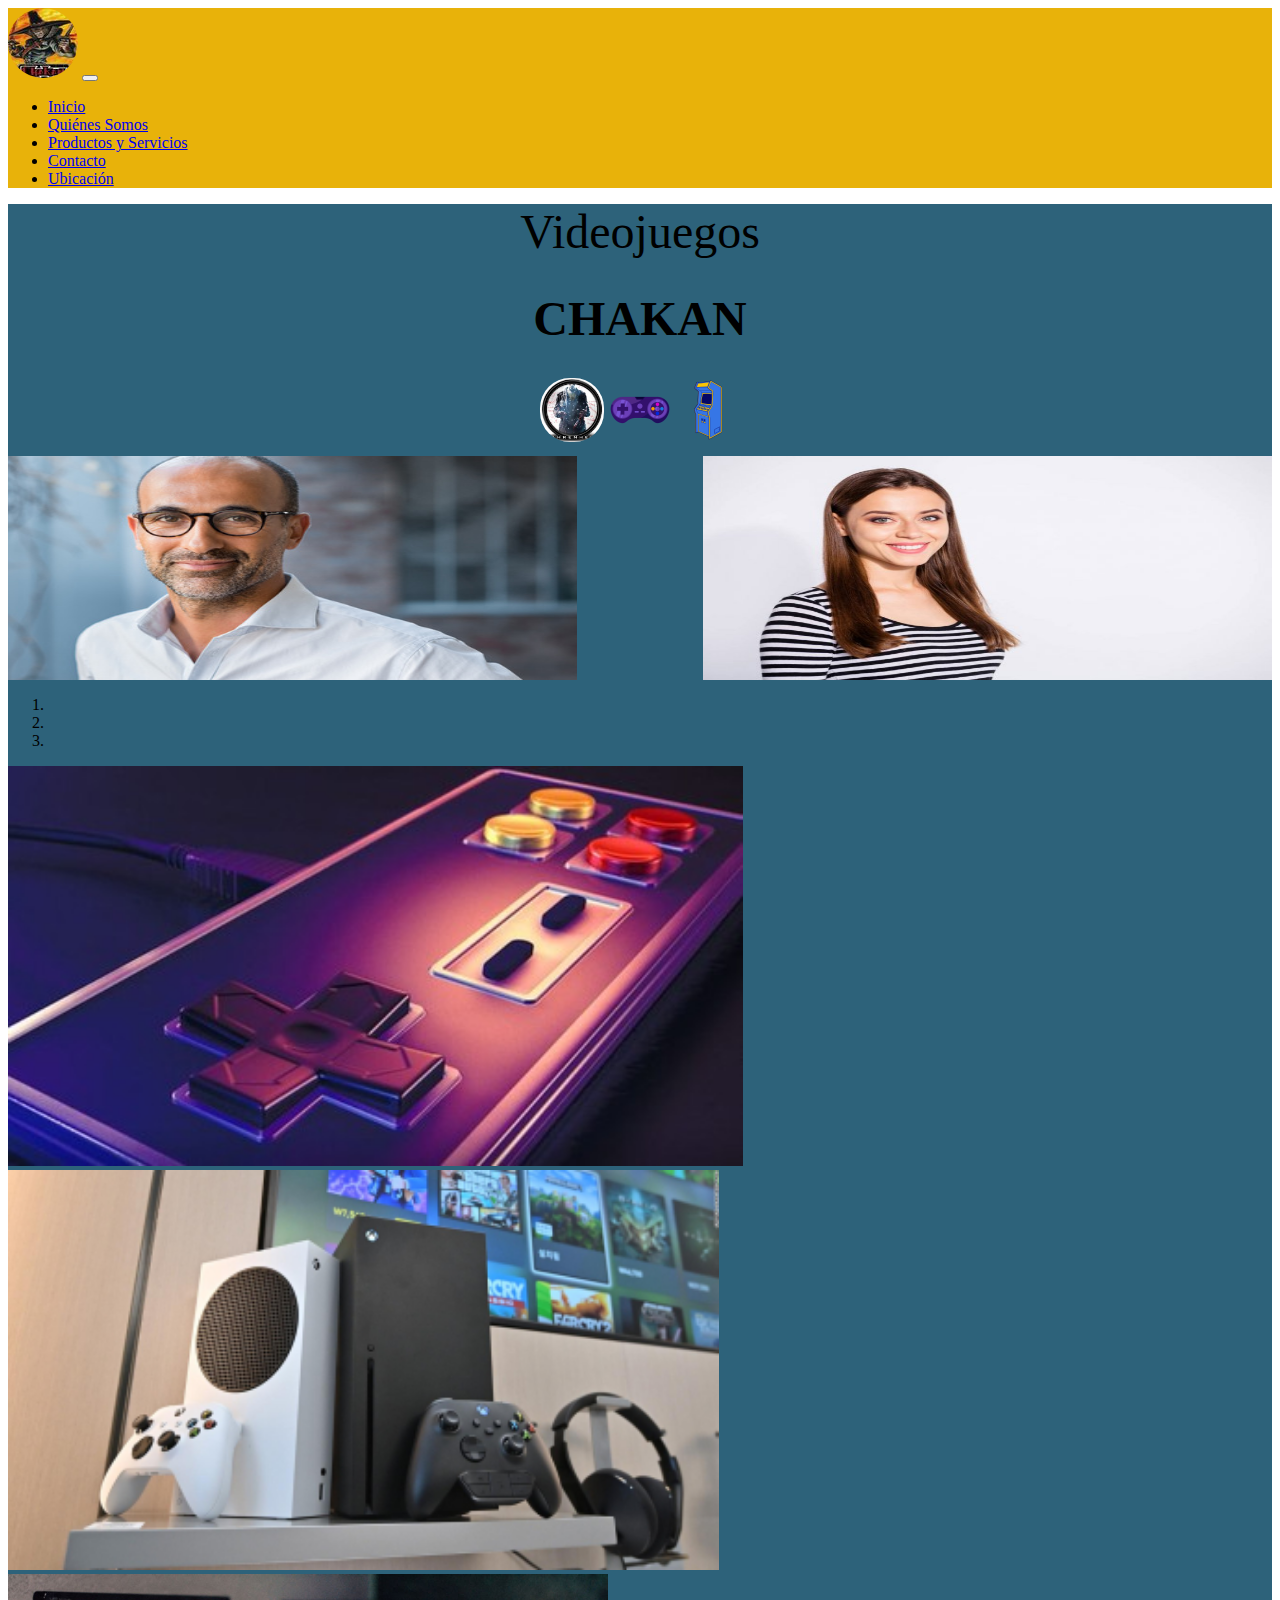
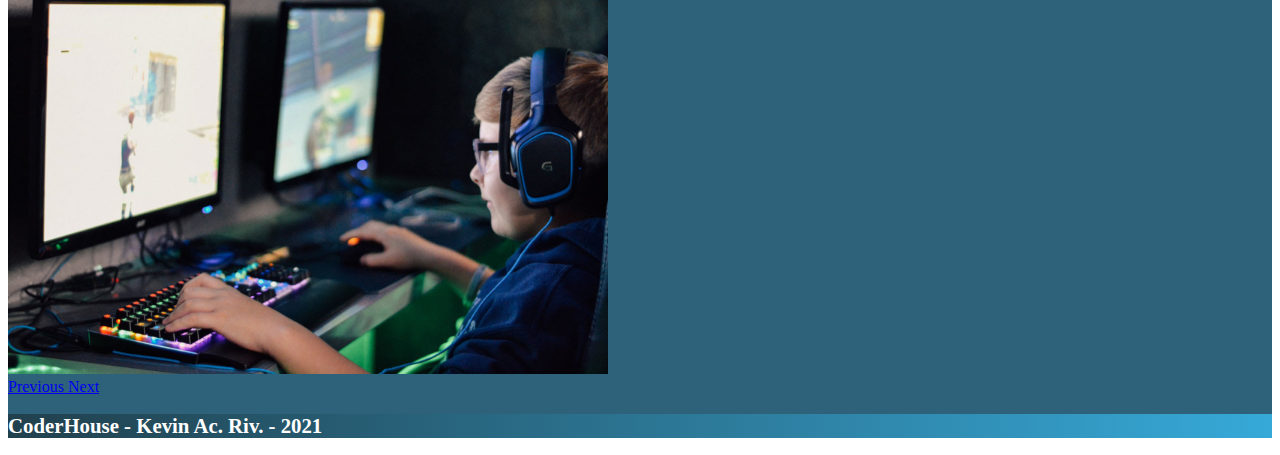
==== index.html @ 707c8877 "agregue texto a mi seccion About-us" ====
<!doctype html>
<html lang="es">
<head>
<!-- Required meta tags -->
<meta charset="utf-8">
<meta name="viewport" content="width=device-width, initial-scale=1">
<meta name="description" content="En nuestras instalaciones encuentre todo lo relacionado a videojuegos de PS2, PS3 y PS4. Tambien contamos con la reparación y venta de celulares. Visítenos, estamos ubicados en la localidad de Córdoba.">
<meta name="keywords" content="Videojuegos CHAKAN, reparaciones, computadoras, celulares">

    <!-- Bootstrap CSS -->
<link rel="stylesheet" href="https://cdn.jsdelivr.net/npm/bootstrap@4.6.0/dist/css/bootstrap.min.css" integrity="sha384-B0vP5xmATw1+K9KRQjQERJvTumQW0nPEzvF6L/Z6nronJ3oUOFUFpCjEUQouq2+l" crossorigin="anonymous">

<!-- Mi CSS -->
<link rel="stylesheet" href="css/style.css">

<title>Videojuegos CHAKAN</title>
</head>
<body>
    <!-- NAV -->
    <nav class="navbar navbar-expand-lg navbar-light">
        <img src="img/logo.jpg" alt="logo">
        <button class="navbar-toggler" type="button" data-toggle="collapse" data-target="#navbarNav" aria-controls="navbarNav" aria-expanded="false" aria-label="Toggle navigation">
            <span class="navbar-toggler-icon"></span>
        </button>
        <div class="collapse navbar-collapse justify-content-end" id="navbarNav">
            <ul class="navbar-nav align align-items-end">
                <li class="nav-item active">
                    <a class="nav-link nav-item2" href="index.html">Inicio</a>
                </li>
                <li class="nav-item">
                    <a class="nav-link nav-item2" href="aboutUs.html">Quiénes Somos</a>
                </li>
                <li class="nav-item">
                    <a class="nav-link nav-item2" href="productAndService.html">Productos y Servicios</a>
                </li>
                <li class="nav-item">
                    <a class="nav-link nav-item2" href="contact.html">Contacto</a>
                </li>
                <li class="nav-item">
                    <a class="nav-link nav-item2" href="location.html">Ubicación</a>
                </li>
            </ul>
        </div>
    </nav>
    <!-- MAIN -->
    <main id="main">
        <!-- HOME -->
        <section id="home">
            <div class="container">
                <div class="row">
                    <div class="col-sm-12 col-md-5 col-lg-5 col-xl-5 title">
                        <span>Videojuegos</span>
                        <h1>CHAKAN</h1>
                        <div class="icon w-100 d-flex justify-content-around mt-2">
                            <img src="img/icon-fahrenheit.jpg" alt="icon-fahrenheit">
                            <img src="img/icon-joystick.png" alt="icon-joystick">
                            <img src="img/icon-arcade.png" alt="icon-arcade">
                        </div>
                    </div>
                    <div class="col-sm-12 col-md-7 col-lg-7 col-xl-7 bosses"> <!-- img jefes -->
                          <img src="img/hombre.jpg" alt="man">
                          <img src="img/mujer.jpg" alt="woman">  
                    </div>
                </div>
                <div class="row"> <!-- contenedor de carousel -->
                    <div class="col-sm-12 d-flex justify-content-center mt-3">
                        <div id="carouselExampleIndicators" class="carousel slide container-carousel" data-ride="carousel">
                            <ol class="carousel-indicators">
                              <li data-target="#carouselExampleIndicators" data-slide-to="0" class="active"></li>
                              <li data-target="#carouselExampleIndicators" data-slide-to="1"></li>
                              <li data-target="#carouselExampleIndicators" data-slide-to="2"></li>
                            </ol>
                            <div class="carousel-inner"> <!-- imagenes de carousel -->
                              <div class="carousel-item active content-carousel">
                                <img class="d-block w-100" src="img/img1.jpg" alt="First slide">
                              </div>
                              <div class="carousel-item content-carousel">
                                <img class="d-block w-100" src="img/img2.jpg" alt="Second slide">
                              </div>
                              <div class="carousel-item content-carousel">
                                <img class="d-block w-100" src="img/img3.jpg" alt="Third slide">
                              </div>
                            </div>
                            <a class="carousel-control-prev" href="#carouselExampleIndicators" role="button" data-slide="prev">
                              <span class="carousel-control-prev-icon" aria-hidden="true"></span>
                              <span class="sr-only">Previous</span>
                            </a>
                            <a class="carousel-control-next" href="#carouselExampleIndicators" role="button" data-slide="next">
                              <span class="carousel-control-next-icon" aria-hidden="true"></span>
                              <span class="sr-only">Next</span>
                            </a>
                          </div>
                    </div>
                </div>
            </div>
        </section>
        <!-- FOOTER -->
        <footer id="footer">
            <div class="row mt-2 text-center">
                <div class="col-sm-12">
                    <h2>CoderHouse - Kevin Ac. Riv. - 2021</h2>
                </div>
            </div>
        </footer>
    </main>
   





















    <!-- JS Bootstrap -->
    <script src="https://code.jquery.com/jquery-3.5.1.slim.min.js" integrity="sha384-DfXdz2htPH0lsSSs5nCTpuj/zy4C+OGpamoFVy38MVBnE+IbbVYUew+OrCXaRkfj" crossorigin="anonymous"></script>
    <script src="https://cdn.jsdelivr.net/npm/popper.js@1.16.1/dist/umd/popper.min.js" integrity="sha384-9/reFTGAW83EW2RDu2S0VKaIzap3H66lZH81PoYlFhbGU+6BZp6G7niu735Sk7lN" crossorigin="anonymous"></script>
    <script src="https://cdn.jsdelivr.net/npm/bootstrap@4.6.0/dist/js/bootstrap.min.js" integrity="sha384-+YQ4JLhjyBLPDQt//I+STsc9iw4uQqACwlvpslubQzn4u2UU2UFM80nGisd026JF" crossorigin="anonymous"></script>
</body>
</html>
---- css/style.css ----
/* NAV */

nav {
    background-color: #E8B20A;
}

.nav-item2:hover {
    color: chartreuse !important;
}

nav > img {
    border-radius: 50px;
}

    /* MAIN */

#main {
    background-color: #2d627a;
}

    /* HOME */

#home .container .row  .title > span,h1 {
    font-size: 3em;
}

#home .container .row  .title {
    display: flex;
    flex-direction: column;
    justify-content: center;
    align-items: center;
}

#home .container .row  .title .icon > img { /* iconos de mi título */
    width: 4em;
    border-radius: 30px;
}

#home .container .row .bosses {
    display: flex;
    flex-direction: column;
    align-items: center;
}

#home .container .row .bosses > img { /* img jefes */
    width: 70%;
    height: 14em;
    margin-top: 15px;
}

.container-carousel {
    width: 80%;
}

.carousel-inner .content-carousel > img {
    height: 12em;
}

#main #aboutUs .container .row div > img {
    width: 15em;
}

#footer {
    background-image: linear-gradient(to left, #36A9D8, #21404D);
}

#footer .row div > h2 {
    font-size: 1.3em;
    color: #ffffff;
}

    /* ABOUT US */

#main #aboutUs {
    height: 700px;
}

#main #aboutUs .container .row div:nth-child(1) div > h1 {
    line-height: 100px;
    transition: all;
    animation-name: aboutUs;
    animation-iteration-count: infinite;
    animation-duration: 3s;
    animation-timing-function: ease-in;
    display: inline-block;
}

@keyframes aboutUs{
    0% {
        transform: rotate(0deg);
        color: aqua;
    }
    20% {
        transform: rotate(0deg);
        color: aqua;
    }
    25% {
        transform: rotate(15deg);
        color: red;
    }
    50% {
        transform: rotate(10deg);
        color: white;
    }
    75% {
        transform: rotate(5deg);
        color: seagreen;
    }
    100% {
        transform: rotate(0deg);
        color: darkorange;
    }
}

#main #aboutUs .container .row div:nth-child(3) {
    display: flex;
    align-items: center;
    justify-content: center;
    height: 300px;
}     

#main #aboutUs .container .row div > img {
    height: 80%;
}

    /* PRODUCTS AND SERVICES */

#main #productAndServices {
    height: 700px;
}    

#main #productAndServices .container .row div:nth-child(1) div > h1 {
    line-height: 100px;
    transition: all;
    animation-name: productsAndServices;
    animation-iteration-count: infinite;
    animation-duration: 3s;
    animation-timing-function: ease-in;
    display: inline-block;
}

@keyframes productsAndServices{
    0% {
        transform: rotate(0deg);
        color: aqua;
    }
    20% {
        transform: rotate(0deg);
        color: aqua;
    }
    25% {
        transform: rotate(15deg);
        color: red;
    }
    50% {
        transform: rotate(10deg);
        color: white;
    }
    75% {
        transform: rotate(5deg);
        color: seagreen;
    }
    100% {
        transform: rotate(0deg);
        color: darkorange;
    }
}

#main #productAndServices .container .row div:nth-child(3) {
    display: flex;
    align-items: center;
    justify-content: center;
    height: 300px;
}   

#main #productAndServices .container .row div > img {
    height: 80%;
}

    /* CONTACT */

#main #contact .container .row div:nth-child(1) div > h1 {
    line-height: 100px;
    transition: all;
    animation-name: contact;
    animation-iteration-count: infinite;
    animation-duration: 3s;
    animation-timing-function: ease-in;
    display: inline-block; 
}    

@keyframes contact{
    0% {
        transform: rotate(0deg);
        color: aqua;
    }
    20% {
        transform: rotate(0deg);
        color: aqua;
    }
    25% {
        transform: rotate(15deg);
        color: red;
    }
    50% {
        transform: rotate(10deg);
        color: white;
    }
    75% {
        transform: rotate(5deg);
        color: seagreen;
    }
    100% {
        transform: rotate(0deg);
        color: darkorange;
    }
}

#main #contact .container .row > div:nth-child(2) {
    display: flex;
    flex-direction: column;
    align-items: center;
}

#main #contact .container .row div:nth-child(2) > img {
    width: 15em;
} 

#main #contact .container .row >  div:nth-child(3) {
    margin-top: 15px;
}

#main #contact .container .row div:nth-child(3) form > textarea {
    width: 100%;
}

    /* LOCATION */

#main #location .container .row div:nth-child(1) div > h1 {
    line-height: 100px;
    transition: all;
    animation-name: location;
    animation-iteration-count: infinite;
    animation-duration: 3s;
    animation-timing-function: ease-in;
    display: inline-block;
}

@keyframes location{
    0% {
        transform: rotate(0deg);
        color: aqua;
    }
    20% {
        transform: rotate(0deg);
        color: aqua;
    }
    25% {
        transform: rotate(15deg);
        color: red;
    }
    50% {
        transform: rotate(10deg);
        color: white;
    }
    75% {
        transform: rotate(5deg);
        color: seagreen;
    }
    100% {
        transform: rotate(0deg);
        color: darkorange;
    }
}

#main #location .container .row div:nth-child(2) {
    display: flex;
    flex-direction: column;
    align-items: center;
}

#main #location .container .row div:nth-child(2) > img {
    width: 18em;
    height: 10em;
} 

#main #location .container .row div:nth-child(3) {
    display: flex;
    justify-content: center;
    margin-top: 15px;
}


/* - - - - - -  - - - - - - - - - - - - - - - - - - - - - - - - - - - - - */

    /* MEDIA QUERY >= 320PX */


@media only screen and (min-width:320px) {

    /* ABOUT US */

#main #aboutUs {
    height: 750px;
}
#main #aboutUs .container .row div:nth-child(1) > h1 {
    line-height: 70px;
}

    /* PRODUCTS AND SERVICES */

#main #productAndServices {
    height: 750px;
}    
    
#main #productAndServices .container .row div:nth-child(1) > h1 {
    line-height: 70px;
}    


}

    /* MEDIA QUERY >= 768PX */

@media only screen and (min-width:768px) {

    /* HOME (carousel) */
.container-carousel {
    width: 90%;
}
.carousel-inner .content-carousel > img {
    height: 15em;
}
}     


    /* MEDIA QUERY >= 992PX */

@media only screen and (min-width:992px) {

    /* HOME */

#home .container .row .bosses {
    flex-direction: row;
    justify-content: space-between;
}
#home .container .row .bosses > img { /* img jefes */
    width: 45%;
    margin-top: 10px;
}

.container-carousel {
    width: 100%;
}
    
.carousel-inner .content-carousel > img {
    height: 25em;
}

    /* ABOUT US */

#main #aboutUs .container .row div:nth-child(2) {
    display: flex;
    align-items: center;
}   

    /* PRODUCTS AND SERVICES */

#main #productAndServices .container .row div:nth-child(2) {
    display: flex;
    align-items: center;
}

    /* CONTACT */

#main #contact .container .row > div:nth-child(2) {
    display: flex;
    justify-content: space-around;
    align-items: center;
} 

#main #contact .container .row div:nth-child(2) > img {
    width: 20em;
} 

#main #contact .container .row >  div:nth-child(3) {
    margin-top: 0;
}

    /* LOCATION */

#main #location .container .row div:nth-child(2) > img {
    width: 20em;
    height: 15em;
}    

}
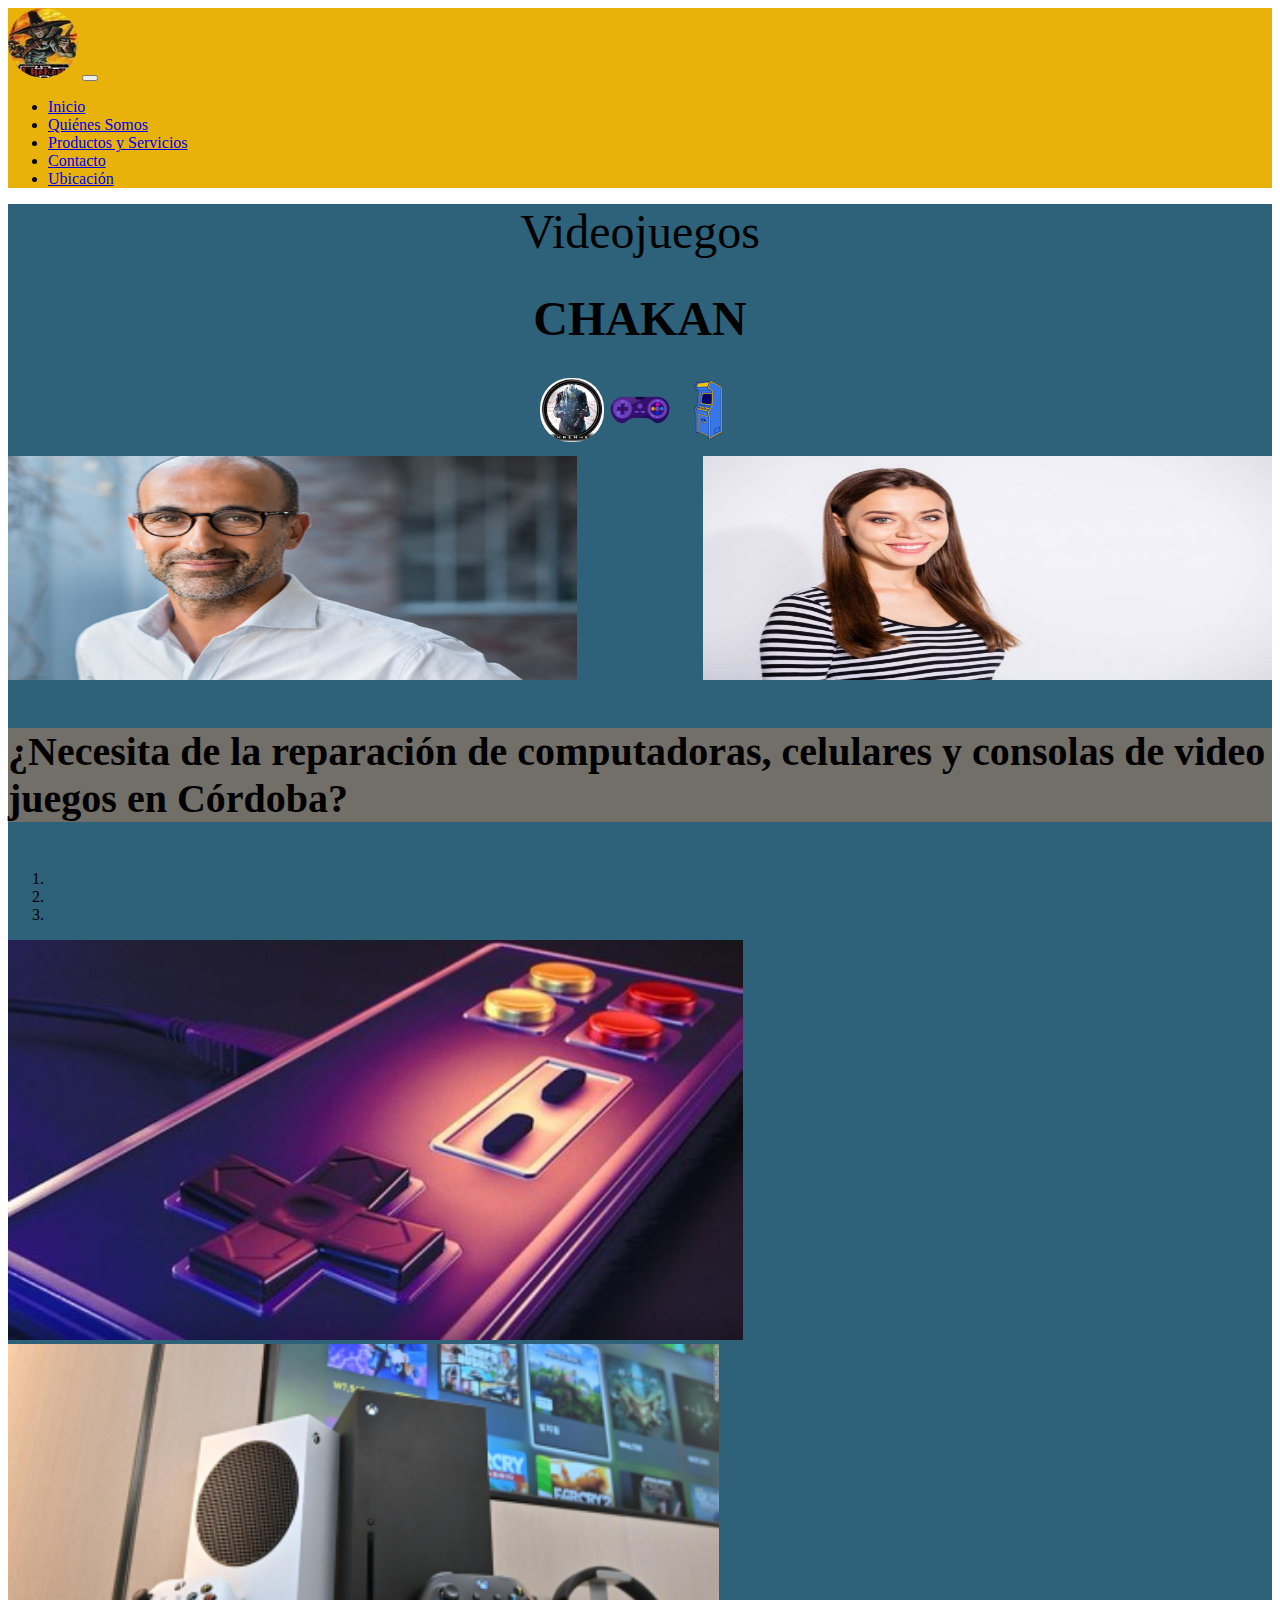
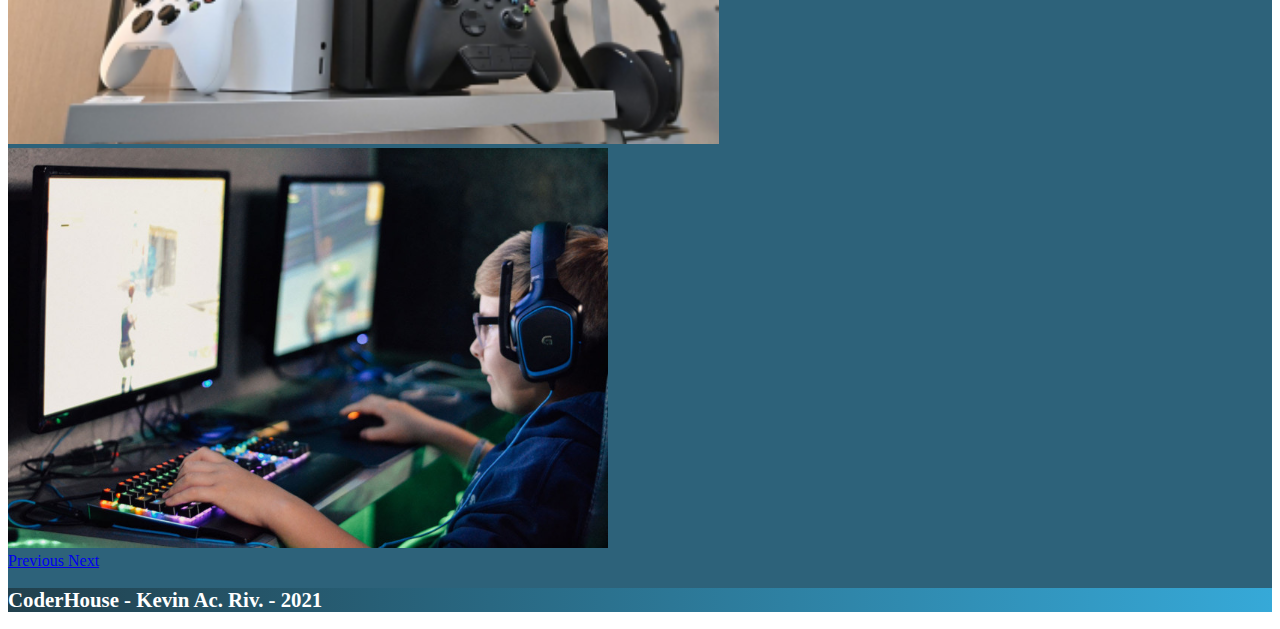
==== commit 28dc8194: "agregue contenido a mi index" ====
--- a/index.html
+++ b/index.html
@@ -60,6 +60,11 @@
                     <div class="col-sm-12 col-md-7 col-lg-7 col-xl-7 bosses"> <!-- img jefes -->
                           <img src="img/hombre.jpg" alt="man">
                           <img src="img/mujer.jpg" alt="woman">  
+                    </div>
+                </div>
+                <div class="row">
+                    <div class="repairs-spot text-center">
+                        <h2>¿Necesita de la reparación de computadoras, celulares y consolas de video juegos en Córdoba?</h2>
                     </div>
                 </div>
                 <div class="row"> <!-- contenedor de carousel -->
--- a/css/style.css
+++ b/css/style.css
@@ -300,6 +300,16 @@
 
 @media only screen and (min-width:320px) {
 
+    /* HOME  */
+
+#main #home .container .row .repairs-spot > h2 {
+    font-size: 1.5em;
+}    
+#main #home .container .row .repairs-spot {
+    background-color: #726e68;
+    margin: 3rem 0;
+}
+
     /* ABOUT US */
 
 #main #aboutUs {
@@ -319,6 +329,18 @@
     line-height: 70px;
 }    
 
+}
+
+
+    /* MEDIA QUERY >= 576PX */
+
+@media only screen and (min-width: 576px) {
+
+    /* HOME */
+    
+#main #home .container .row .repairs-spot > h2 {
+    font-size: 2em;
+}  
 
 }
 
@@ -326,7 +348,11 @@
 
 @media only screen and (min-width:768px) {
 
-    /* HOME (carousel) */
+    /* HOME */
+
+#main #home .container .row .repairs-spot > h2 {
+    font-size: 2.5em;
+}  
 .container-carousel {
     width: 90%;
 }
